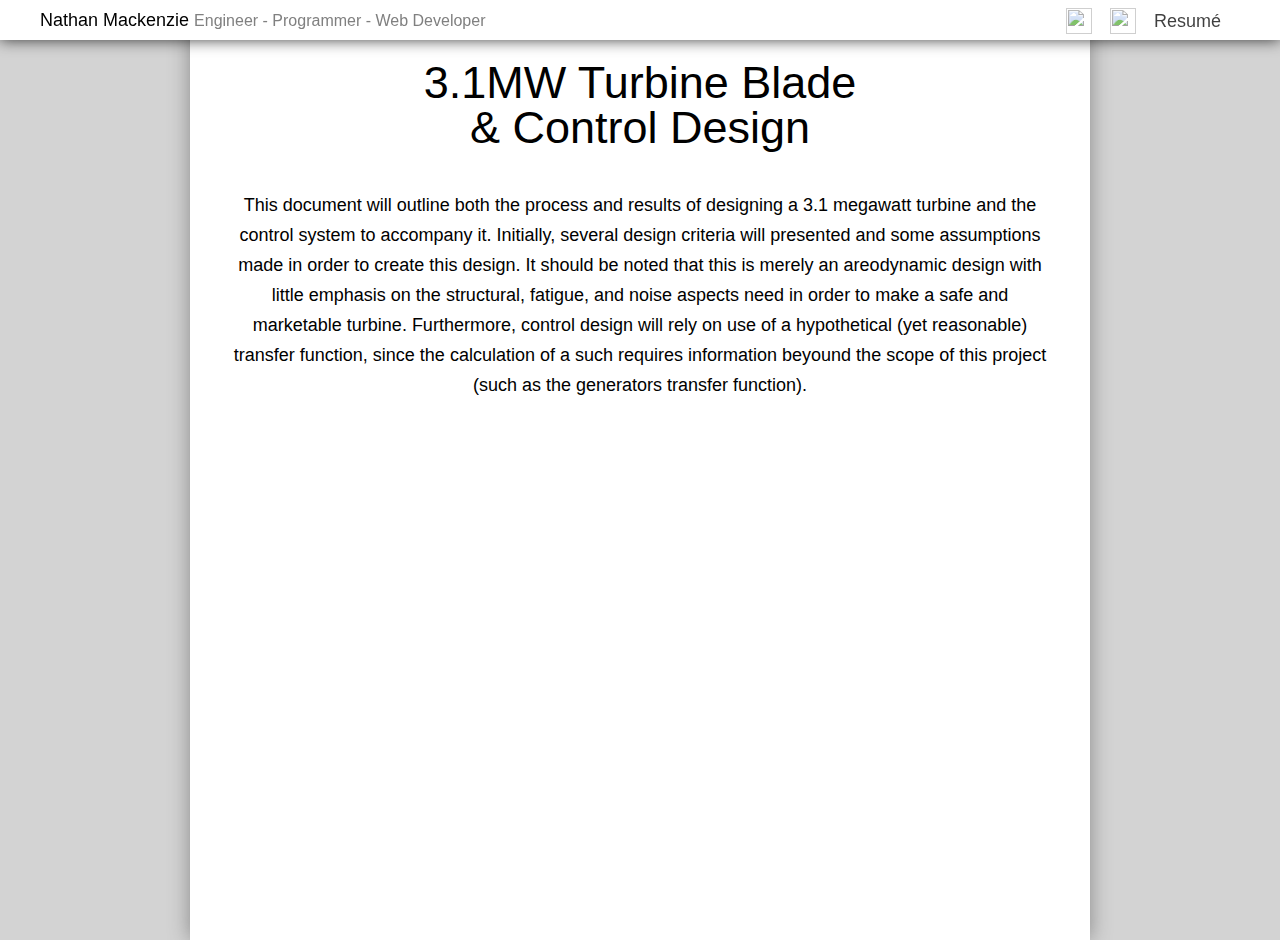
==== charging_dock.html @ 03e91ca4 "Added whind turbine & charging doc pages" ====
<!doctype html>
<html lang="en">

<head>
<meta charset="UTF-8">

<title>Nathan A Mackenzie</title>

<link rel="stylesheet" href="assets/stylesheets/charging_dock.css">


</head>
<body>
	<header>
		<h2 id="logo">
			Nathan Mackenzie
			<b><span id = "engin" >Engineer</span> - <span id = "program">Programmer</span> - <span id="web_dev">Web Developer</span></b>
		</h2>
		<nav class="header-nav">
			<a id="bt-res1"><h3>Resumé</h3></a>
			<a href="https://www.linkedin.com/in/nathan-mackenzie-a34377152/"><img src="assets/images/linkedin.png" width="26" height="26"></a>
			<a href="https://github.com/NathanMackenzie"><img src="assets/images/github.png" width="26" height="26"></a>
		</nav>
	</header>
	<article class="container">
        <section>
            <h1>3.1MW Turbine Blade<br/>& Control Design</h1>
            <p>This document will outline both the process and results of designing a 3.1 megawatt turbine and the control system to accompany it. Initially, several design criteria will presented and some assumptions made in order to create this design. It should be noted that this is merely an areodynamic design with little emphasis on the structural, fatigue, and noise aspects need in order to make a safe and marketable turbine. Furthermore, control design will rely on use of a hypothetical (yet reasonable) transfer function, since the calculation of a such requires information beyound the scope of this project (such as the generators transfer function). </p>
            <h2></h2>
        </section>
	</article>
    
	<script src="https://ajax.googleapis.com/ajax/libs/jquery/3.2.1/jquery.min.js"></script>
    <script src="assets/javascripts/charging_dock.js"></script>
    
</body>

</html>
---- assets/stylesheets/charging_dock.css ----
/*******************************************
================CSS Reset===================
********************************************/
html, body, div, span, applet, object, iframe,
h1, h2, h3, h4, h5, h6, p, blockquote, pre,
a, abbr, acronym, address, big, cite, code,
del, dfn, em, img, ins, kbd, q, s, samp,
small, strike, strong, sub, sup, tt, var,
b, u, i, center,
dl, dt, dd, ol, ul, li,
fieldset, form, label, legend,
table, caption, tbody, tfoot, thead, tr, th, td,
article, aside, canvas, details, embed, 
figure, figcaption, footer, header, hgroup, 
menu, nav, output, ruby, section, summary,
time, mark, audio, video {
	margin: 0;
	padding: 0;
	border: 0;
	font-size: 100%;
	font: inherit;
	vertical-align: baseline;
}
/* HTML5 display-role reset for older browsers */
article, aside, details, figcaption, figure, 
footer, header, hgroup, menu, nav, section {
	display: block;
}
body {
	line-height: 1;
}
ol, ul {
	list-style: none;
}
blockquote, q {
	quotes: none;
}
blockquote:before, blockquote:after,
q:before, q:after {
	content: '';
	content: none;
}
table {
	border-collapse: collapse;
	border-spacing: 0;
}

/*******************************************
==============Custom Styling================
********************************************/
body {
  font-family: 'Open Sans', sans-serif;
}

/*******************************************
================Typography==================
********************************************/
h1 {
    margin: 20px;
    font-size: 45px;
	
}
h2 {
	font-size: 18px;
	line-height: 40px;
	color: black;
	font-weight: 500;
	display: inline-block;
}
h3{
	font-size: 18px;
	color: black;
	font-weight: 300;
	margin: 4px 0;
	
}
h2 b{
	font-size: 16px;
	color: grey;
	font-weight: 300;
}

/*******************************************
==================Header====================
********************************************/
header {
	position: fixed;
	background-color: #fff;
	height: 40px;
	width: 100%;
	z-index: 100;
	-webkit-box-shadow: 0px 0px 15px 0px rgba(0,0,0,0.75);
	-moz-box-shadow: 0px 0px 15px 0px rgba(0,0,0,0.75);
	box-shadow: 0px 0px 15px 0px rgba(0,0,0,0.75);
}

nav{
	margin: 0 50px 0 0;
	height: 40px;
	display: inline-block;
	float: right;
	
}

.header-nav a:visited {
	color: black;
}
.header-nav a{
	float: right;
	margin: 8px 9px;
	opacity: 0.75;
	filter: alpha(opacity=75); /* For IE8 and earlier */
}
.header-nav a:hover{
	opacity: 1;
	filter: alpha(opacity=100); /* For IE8 and earlier */
}

#logo{
	margin: 0 0 0 40px;
}

/*******************************************
=================Article====================
********************************************/

article {
    background-color: lightgray;
    text-align: center;   
}

section {
    padding-top: 40px;
    width: 900px;
    height: 100vh;
    background-color: white;
    display: inline-block;
    text-align: center;
    box-shadow: 0px 0px 20px #888888;
}

p {
    font-size: 18px;
    line-height: 30px;
    margin: 40px;
}
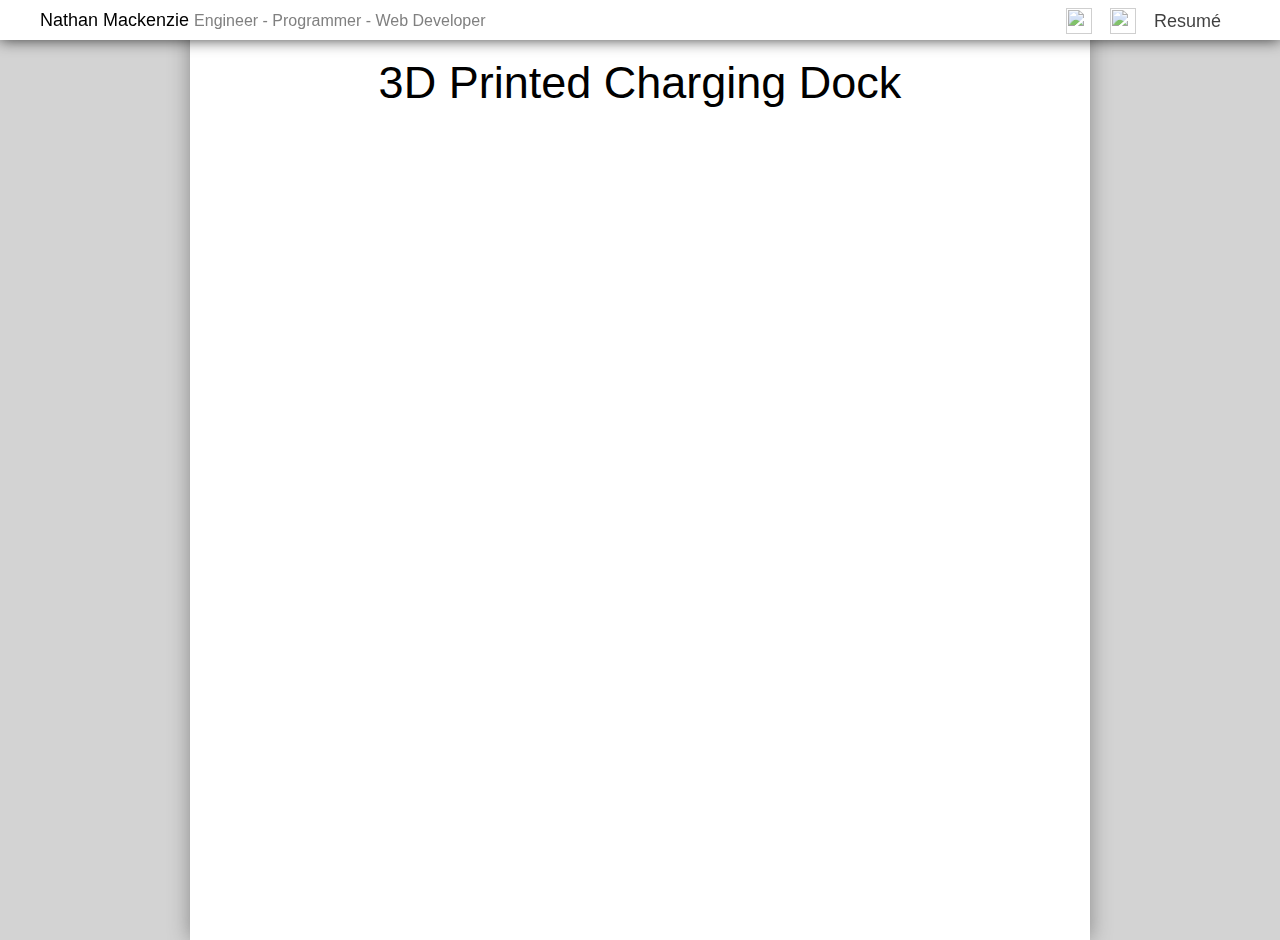
==== commit ac009b34: "adding links" ====
--- a/charging_dock.html
+++ b/charging_dock.html
@@ -24,8 +24,8 @@
 	</header>
 	<article class="container">
         <section>
-            <h1>3.1MW Turbine Blade<br/>& Control Design</h1>
-            <p>This document will outline both the process and results of designing a 3.1 megawatt turbine and the control system to accompany it. Initially, several design criteria will presented and some assumptions made in order to create this design. It should be noted that this is merely an areodynamic design with little emphasis on the structural, fatigue, and noise aspects need in order to make a safe and marketable turbine. Furthermore, control design will rely on use of a hypothetical (yet reasonable) transfer function, since the calculation of a such requires information beyound the scope of this project (such as the generators transfer function). </p>
+            <h1>3D Printed Charging Dock</h1>
+            <p></p>
             <h2></h2>
         </section>
 	</article>
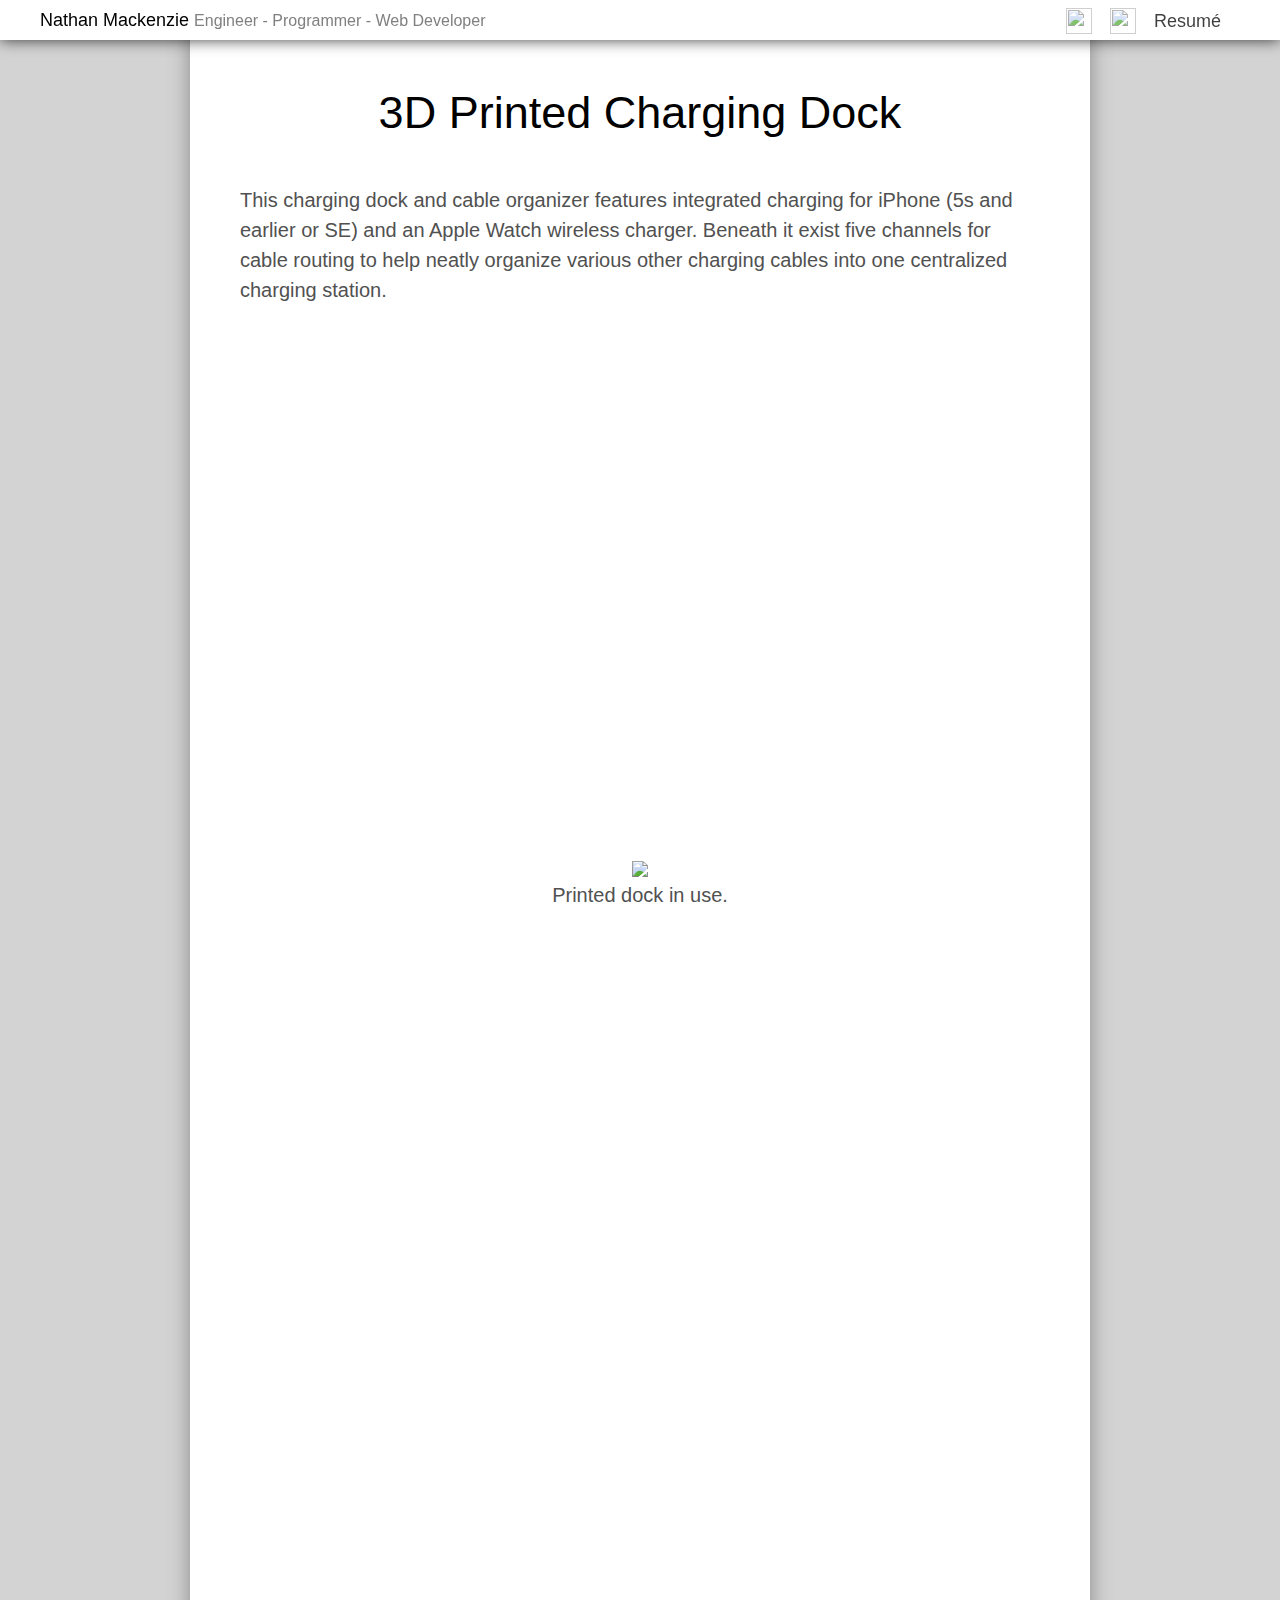
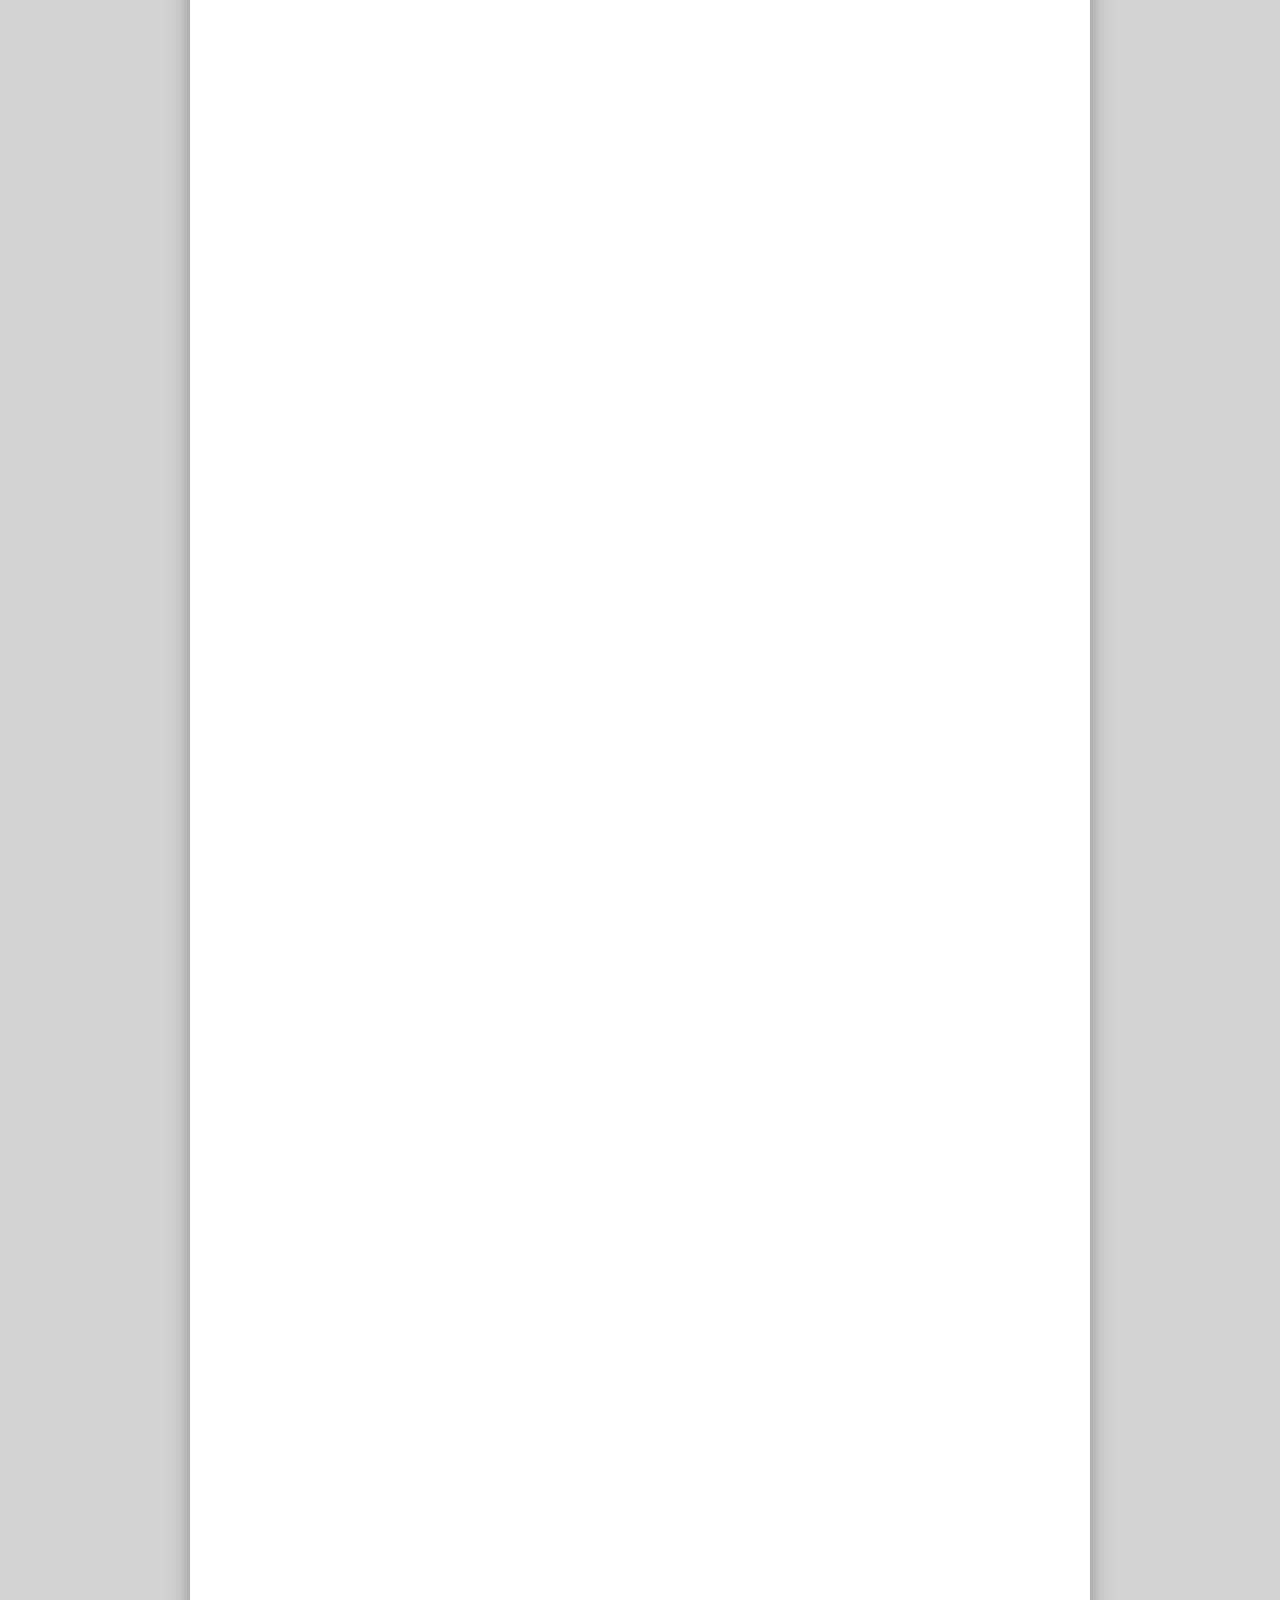
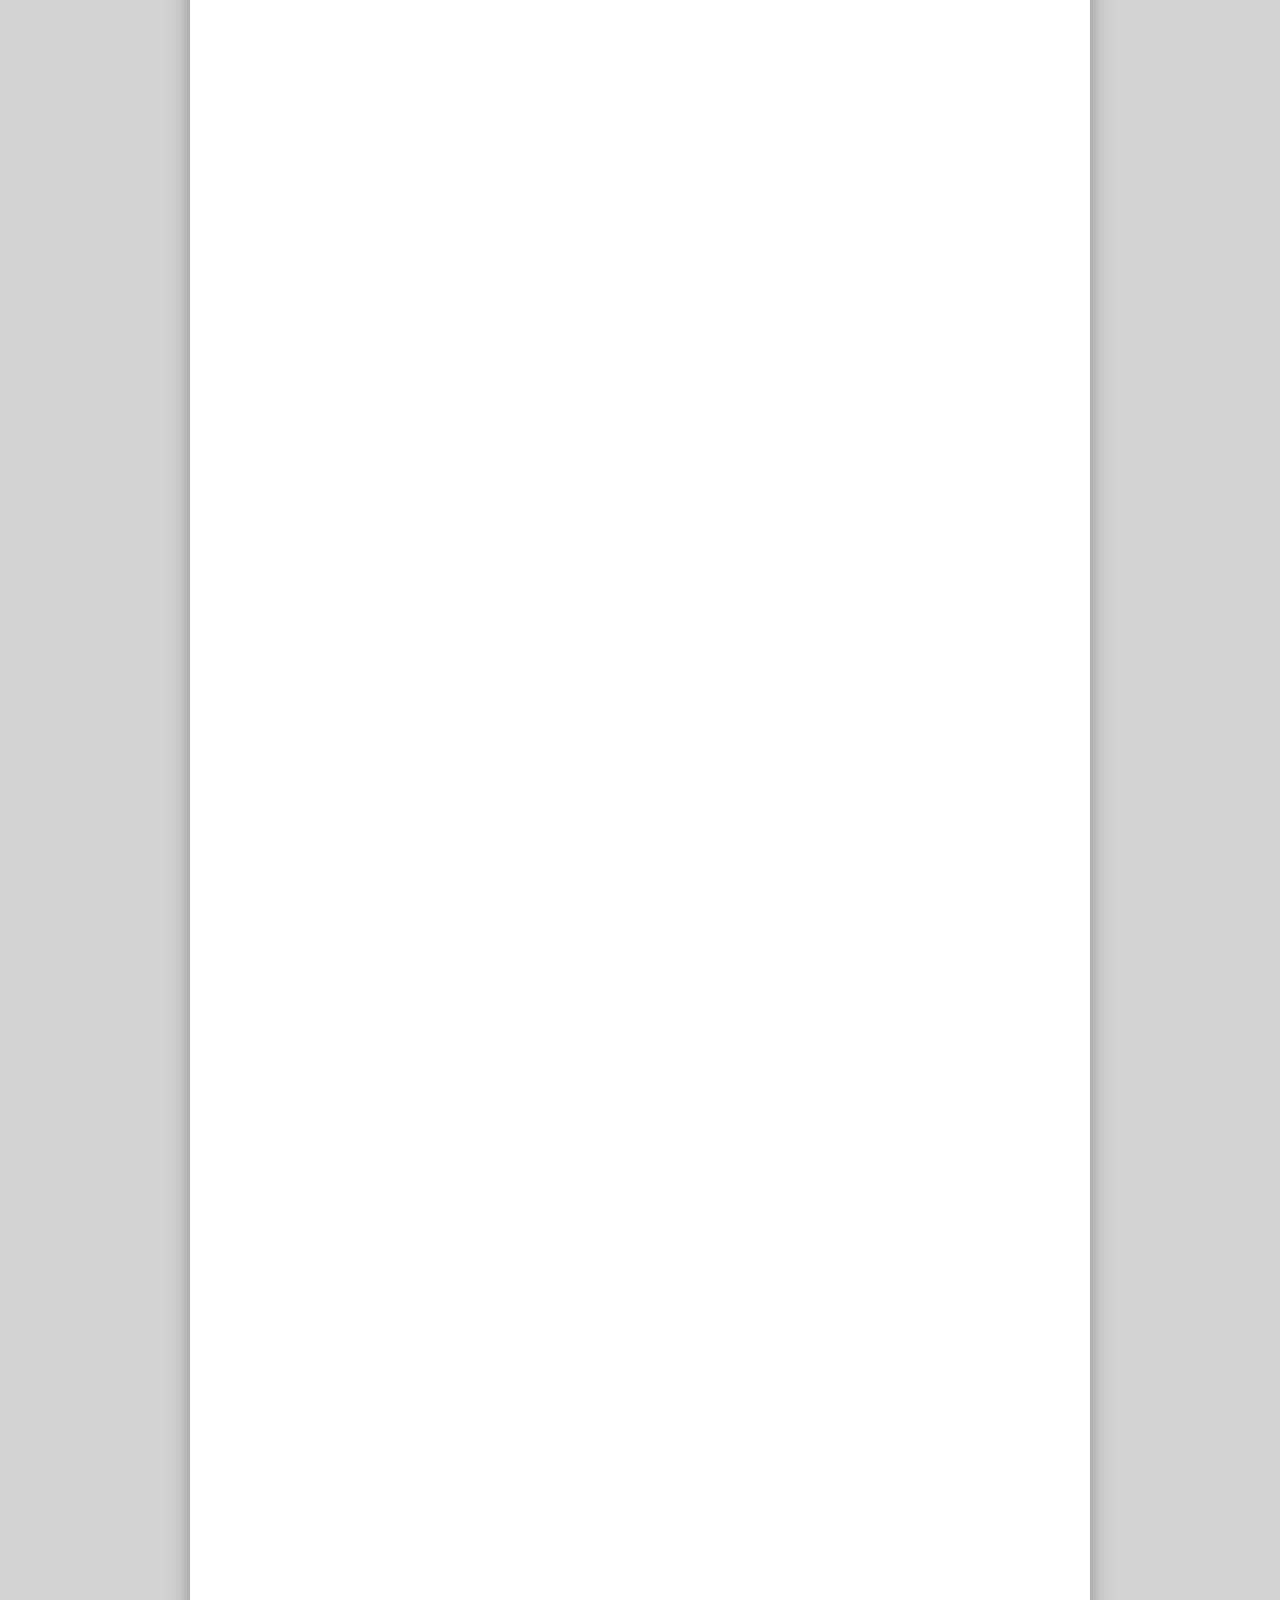
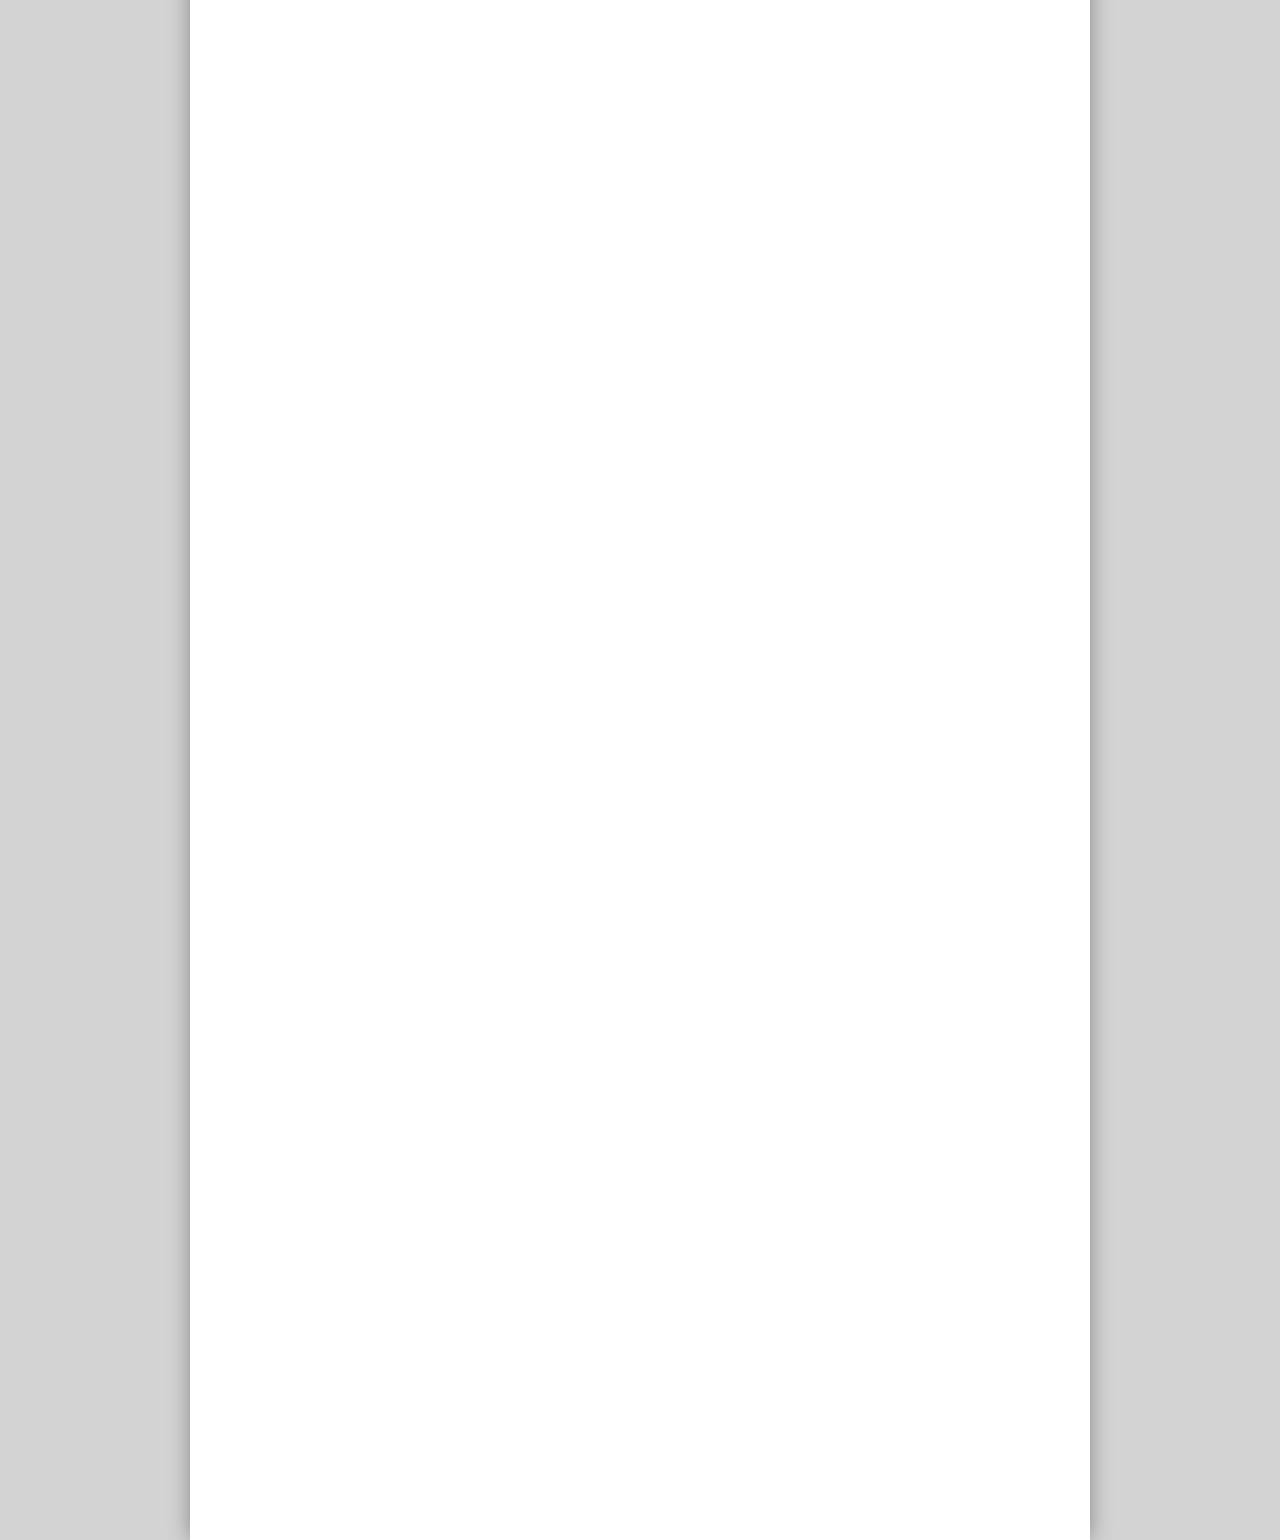
==== commit 17e15df3: "Chraging dock page added" ====
--- a/charging_dock.html
+++ b/charging_dock.html
@@ -6,7 +6,7 @@
 
 <title>Nathan A Mackenzie</title>
 
-<link rel="stylesheet" href="assets/stylesheets/charging_dock.css">
+<link rel="stylesheet" href="assets/stylesheets/blogs.css">
 
 
 </head>
@@ -23,10 +23,14 @@
 		</nav>
 	</header>
 	<article class="container">
-        <section>
+        <section height="1000px">
             <h1>3D Printed Charging Dock</h1>
-            <p></p>
-            <h2></h2>
+            <p>This charging dock and cable organizer features integrated charging for iPhone (5s and earlier or SE) and an Apple Watch wireless charger. Beneath it exist five channels for cable routing to help neatly organize various other charging cables into one centralized charging station. </p>
+            <div class='modelo-wrapper'> <div style="width: 100%; padding-bottom: 56.25%; position: relative"> <div style="position: absolute; top: 0; bottom: 0; left: 0; right: 0;"> <iframe src="https://app.modelo.io/embedded/kFZeD3ntgr?viewport=true&autoplay=true" style="width:90%;height:90%;" frameborder="0" mozallowfullscreen webkitallowfullscreen allowfullscreen ></iframe> </div> </div>  </div>
+            <img src="assets/images/charging_dock/photo.png" height="400px">
+            <p class="titles">
+                Printed dock in use.
+            </p>
         </section>
 	</article>
     
--- a/assets/stylesheets/blogs.css
+++ b/assets/stylesheets/blogs.css
@@ -0,0 +1,173 @@
+/*******************************************
+================CSS Reset===================
+********************************************/
+html, body, div, span, applet, object, iframe,
+h1, h2, h3, h4, h5, h6, p, blockquote, pre,
+a, abbr, acronym, address, big, cite, code,
+del, dfn, em, img, ins, kbd, q, s, samp,
+small, strike, strong, sub, sup, tt, var,
+b, u, i, center,
+dl, dt, dd, ol, ul, li,
+fieldset, form, label, legend,
+table, caption, tbody, tfoot, thead, tr, th, td,
+article, aside, canvas, details, embed, 
+figure, figcaption, footer, header, hgroup, 
+menu, nav, output, ruby, section, summary,
+time, mark, audio, video {
+	margin: 0;
+	padding: 0;
+	border: 0;
+	font-size: 100%;
+	font: inherit;
+	vertical-align: baseline;
+}
+/* HTML5 display-role reset for older browsers */
+article, aside, details, figcaption, figure, 
+footer, header, hgroup, menu, nav, section {
+	display: block;
+}
+body {
+	line-height: 1;
+}
+ol, ul {
+	list-style: none;
+}
+blockquote, q {
+	quotes: none;
+}
+blockquote:before, blockquote:after,
+q:before, q:after {
+	content: '';
+	content: none;
+}
+table {
+	border-collapse: collapse;
+	border-spacing: 0;
+}
+
+/*******************************************
+==============Custom Styling================
+********************************************/
+body {
+  font-family: 'Open Sans', sans-serif;
+  
+}
+
+/*******************************************
+================Typography==================
+********************************************/
+article{
+    font-family: "Helvetica Neue", Helvetica, Arial, sans-serif;
+}
+h1 {
+    margin: 50px;
+    font-size: 45px;
+}
+h2 {
+	font-size: 18px;
+	line-height: 40px;
+	color: black;
+	font-weight: 500;
+	display: inline-block;
+}
+h3{
+	font-size: 18px;
+	color: black;
+	font-weight: 300;
+	margin: 4px 0;
+	
+}
+h2 b{
+	font-size: 16px;
+	color: grey;
+	font-weight: 300;
+}
+h4{
+    font-size: 30px;
+	
+}
+h5{
+    margin: 10px;
+    margin-left: 50px;
+    font-size: 25px;
+	text-align: left;
+    
+}
+
+/*******************************************
+==================Header====================
+********************************************/
+header {
+	position: fixed;
+	background-color: #fff;
+	height: 40px;
+	width: 100%;
+	z-index: 100;
+	-webkit-box-shadow: 0px 0px 15px 0px rgba(0,0,0,0.75);
+	-moz-box-shadow: 0px 0px 15px 0px rgba(0,0,0,0.75);
+	box-shadow: 0px 0px 15px 0px rgba(0,0,0,0.75);
+}
+
+nav{
+	margin: 0 50px 0 0;
+	height: 40px;
+	display: inline-block;
+	float: right;
+	
+}
+
+.header-nav a:visited {
+	color: black;
+}
+.header-nav a{
+	float: right;
+	margin: 8px 9px;
+	opacity: 0.75;
+	filter: alpha(opacity=75); /* For IE8 and earlier */
+}
+.header-nav a:hover{
+	opacity: 1;
+	filter: alpha(opacity=100); /* For IE8 and earlier */
+}
+.titles{
+    text-align: center;
+    margin: 0px;
+}
+
+#logo{
+	margin: 0 0 0 40px;
+}
+
+/*******************************************
+=================Article====================
+********************************************/
+
+article {
+    background-color: lightgray;
+    text-align: center;   
+}
+
+section {
+    padding-top: 40px;
+    width: 900px;
+    height: 6300px;
+    background-color: white;
+    display: inline-block;
+    text-align: center;
+    box-shadow: 0px 0px 20px #888888;
+    
+}
+
+p {
+    font-size: 20px;
+    line-height: 30px;
+    margin: 50px;
+    text-align: left;
+    color: #515151;
+    line-height: 1.5em;
+}
+
+#dock{
+    height: 1300px;
+}
+
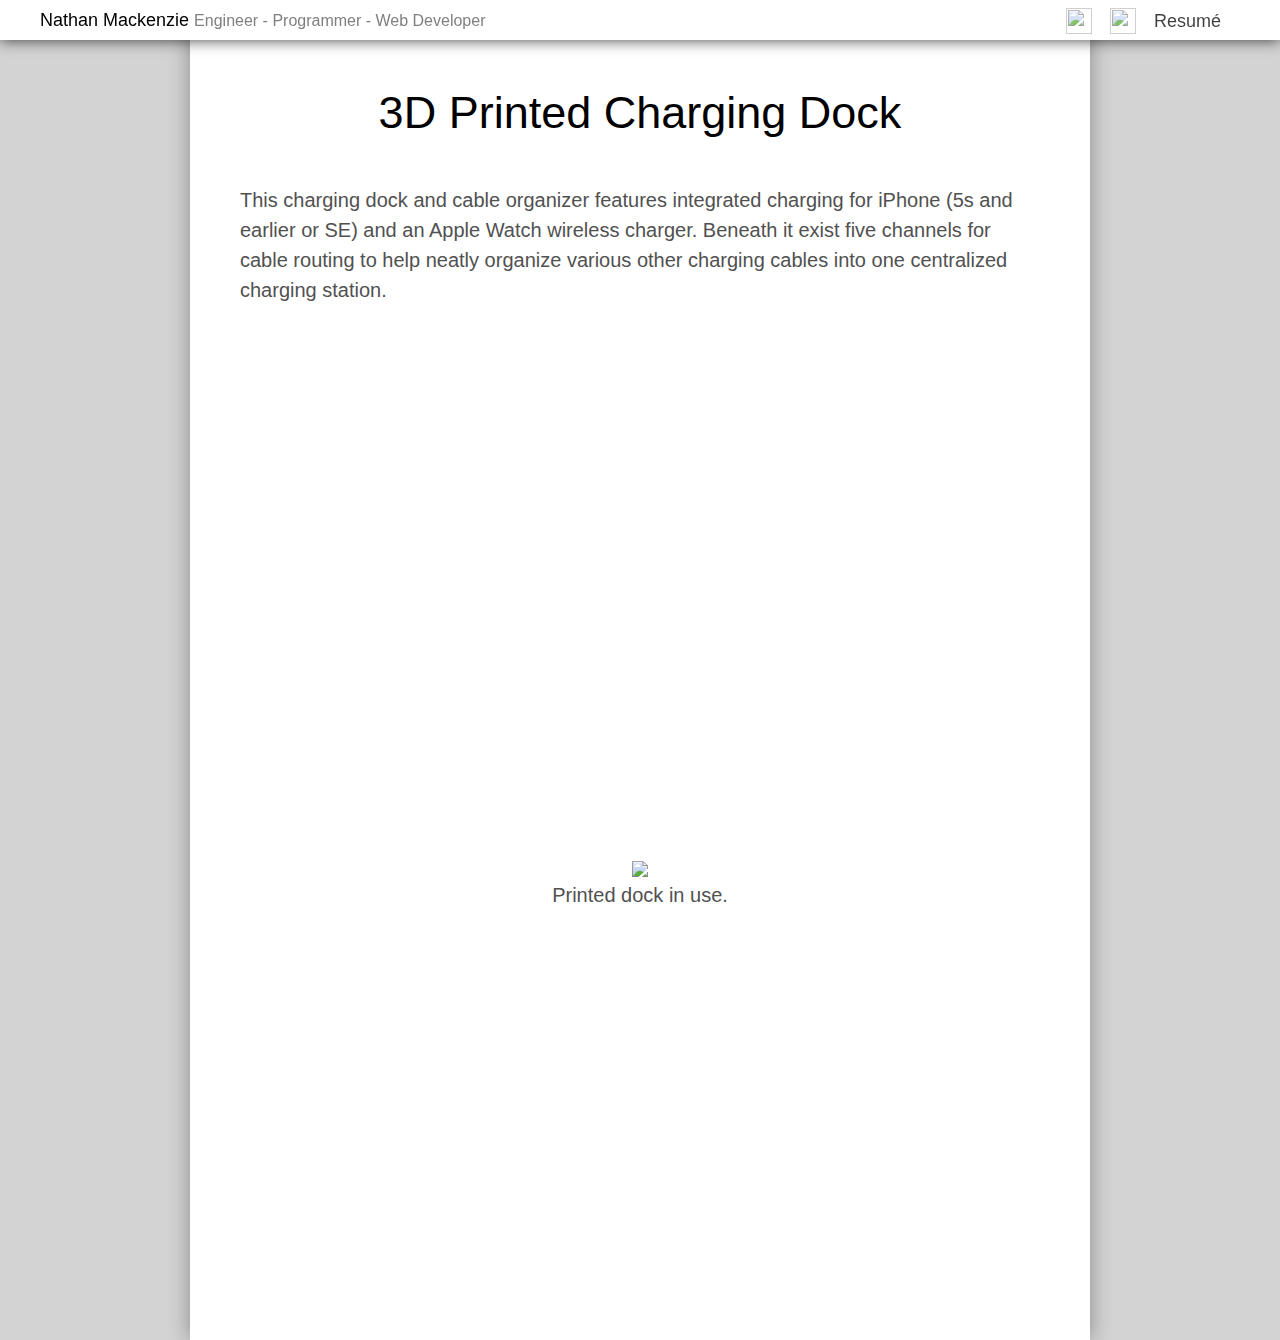
==== commit b4ad4c7d: "Added modules to blog pages" ====
--- a/charging_dock.html
+++ b/charging_dock.html
@@ -13,7 +13,7 @@
 <body>
 	<header>
 		<h2 id="logo">
-			Nathan Mackenzie
+			<a href="https://natemackenzie.com">Nathan Mackenzie</a>
 			<b><span id = "engin" >Engineer</span> - <span id = "program">Programmer</span> - <span id="web_dev">Web Developer</span></b>
 		</h2>
 		<nav class="header-nav">
@@ -23,7 +23,7 @@
 		</nav>
 	</header>
 	<article class="container">
-        <section height="1000px">
+        <section id="dock">
             <h1>3D Printed Charging Dock</h1>
             <p>This charging dock and cable organizer features integrated charging for iPhone (5s and earlier or SE) and an Apple Watch wireless charger. Beneath it exist five channels for cable routing to help neatly organize various other charging cables into one centralized charging station. </p>
             <div class='modelo-wrapper'> <div style="width: 100%; padding-bottom: 56.25%; position: relative"> <div style="position: absolute; top: 0; bottom: 0; left: 0; right: 0;"> <iframe src="https://app.modelo.io/embedded/kFZeD3ntgr?viewport=true&autoplay=true" style="width:90%;height:90%;" frameborder="0" mozallowfullscreen webkitallowfullscreen allowfullscreen ></iframe> </div> </div>  </div>
@@ -32,10 +32,20 @@
                 Printed dock in use.
             </p>
         </section>
+        <div class="resume-modal">
+            <div class="modal-content">
+                <div id="close" class="close">+</div>
+                <img src="assets/images/resume.png" width="100" height="100"/>
+                <div class="vertical-menu">
+                    <a href="EngineeringResume.pdf">Engineering Resumé</a>
+                    <a href="ProgrammingResume.pdf">Programming Resumé</a>
+                </div>
+            </div>
+        </div>
 	</article>
     
 	<script src="https://ajax.googleapis.com/ajax/libs/jquery/3.2.1/jquery.min.js"></script>
-    <script src="assets/javascripts/charging_dock.js"></script>
+    <script src="assets/javascripts/blogs.js"></script>
     
 </body>
 
--- a/assets/stylesheets/blogs.css
+++ b/assets/stylesheets/blogs.css
@@ -137,6 +137,13 @@
 #logo{
 	margin: 0 0 0 40px;
 }
+#logo a{
+	color: black;
+    text-decoration: none;
+}
+#logo a:visited {
+	color: black;
+}
 
 /*******************************************
 =================Article====================
@@ -171,3 +178,71 @@
     height: 1300px;
 }
 
+/*******************************************
+================Modal Styles================
+********************************************/
+
+.resume-modal {
+    width: 100%;
+    height: 100%;
+    background-color: rgba(0,0,0,0.7);
+    position: fixed;
+    top: 0;
+    z-index: 10;
+    display: flex;
+    justify-content: center;
+    align-items: center;
+    display: none;
+}
+
+.modal-content {
+    width: 500px;
+    height: 300px;
+    background-color: white;
+    border-radius: 8px;
+    text-align: center;
+    padding: 20px;
+    position: fixed;
+}
+
+.vertical-menu {
+    width: 500px; 
+    text-align: center;
+    margin-top: 10px;
+    padding-top: 20px;
+    padding-bottom: 20px;
+    border: 2px solid grey;
+    border-radius: 5px;
+}
+
+.vertical-menu a {
+    background-color: #eee; 
+    display: block; 
+    padding: 15px; 
+    text-decoration: none; 
+    margin: 10px;
+    border: 2px solid grey;
+    border-radius: 5px;
+    color: #3070AC;
+}
+
+.vertical-menu a:hover {
+    background-color: #ccc; 
+}
+
+.close {
+    position: absolute;
+    top:0;
+    right: 14px;
+    font-size: 42px;
+    transform: rotate(45deg);
+    cursor: pointer;
+    color: #3070AC;
+}
+
+a {
+	text-decoration: none;
+	color: #b3d8ff;
+	cursor:pointer;
+}
+
